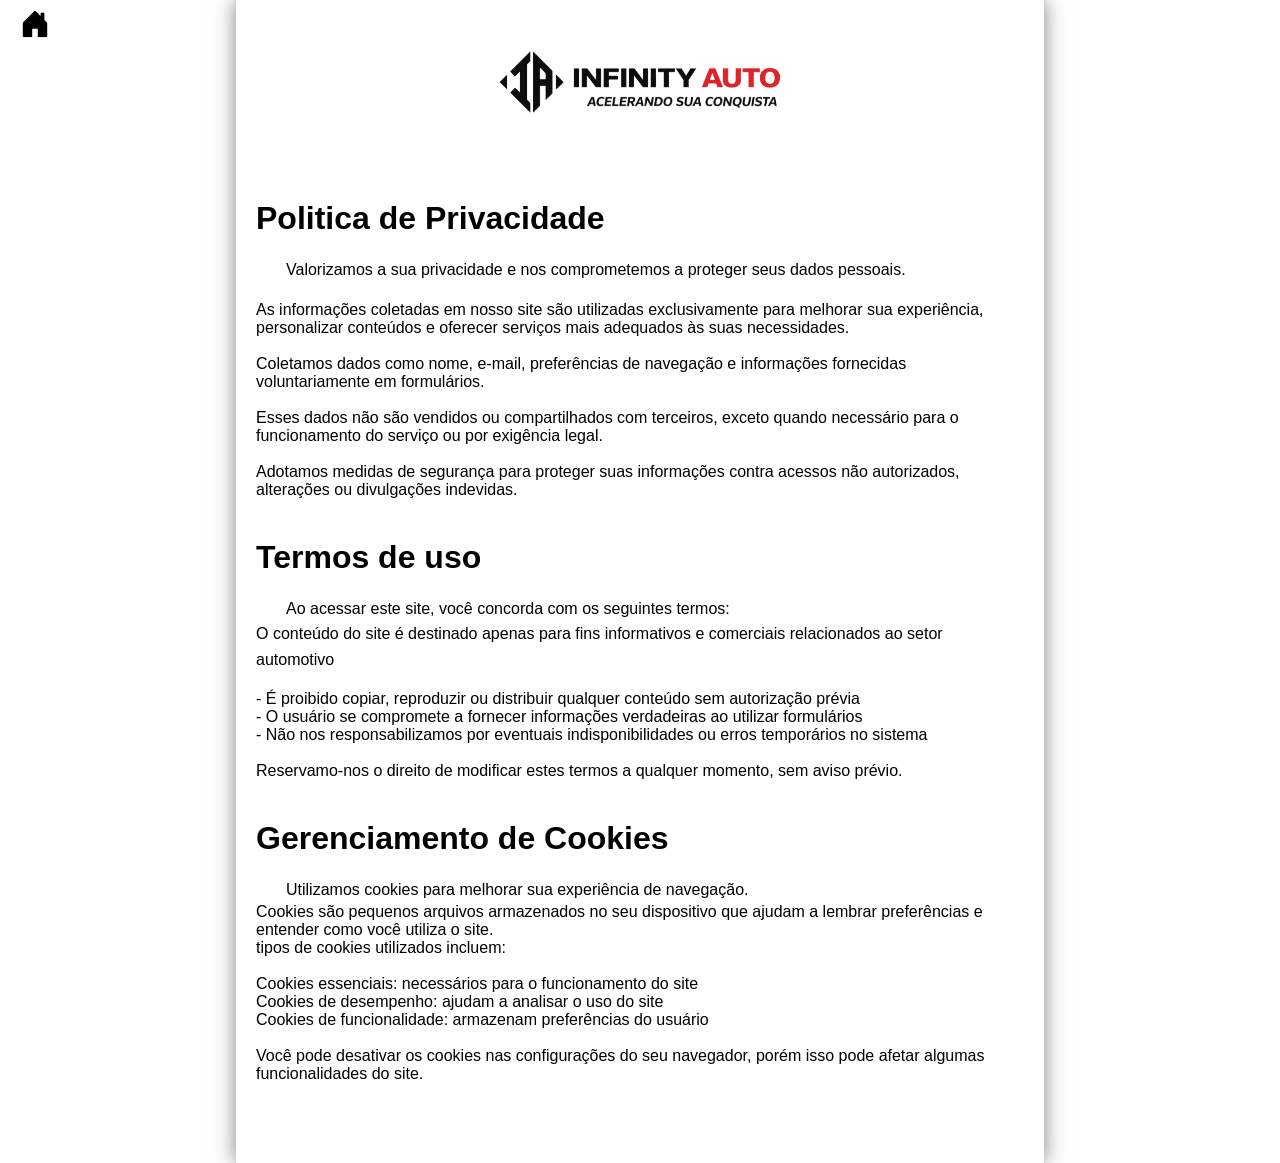
==== legalIA.html @ 65ee30a4 "Add files via upload" ====
<!DOCTYPE html>

<html>
<head>
  <meta http-equiv="CONTENT-TYPE" content="text/html; charset=UTF-8">
  <link rel="stylesheet" href="style-legalIA.css">
  <link rel="stylesheet" href="https://cdn.jsdelivr.net/npm/bootstrap-icons@1.11.3/font/bootstrap-icons.min.css">
  <title>Politica IA</title>
</head>
<body>

    <div class="menu">
        <i class="bi bi-house-door-fill"></i>
    </div>
  
  <main>
    <div class="logo">
        <img src="logo.preto.bg.png">
    </div>
    <div class="container-politica">
      <div class="card-titulo">
        <h1>Politica de Privacidade</h1>
      </div>
      <div class="card-txt">
        <p>Valorizamos a sua privacidade e nos comprometemos a proteger seus dados pessoais.</p><br>
        <p>As informações coletadas em nosso site são utilizadas exclusivamente para melhorar sua experiência,
        personalizar conteúdos e oferecer serviços mais adequados às suas necessidades.</p><br>
        <p>Coletamos dados como nome, e-mail, preferências de navegação e informações fornecidas
        voluntariamente em formulários.<p><br>Esses dados não são vendidos ou compartilhados com terceiros,
        exceto quando necessário para o funcionamento do serviço ou por exigência legal.</p><br>
        <p>Adotamos medidas de segurança para proteger suas informações contra acessos não autorizados,
        alterações ou divulgações indevidas.</p>
      </div>
    </div>
    <div class="container-termos">
      <div class="card-titulo">
        <h1>Termos de uso</h1>
      </div>
      <div class="card-txt">
        <p>Ao acessar este site, você concorda com os seguintes termos:<br>
        O conteúdo do site é destinado apenas para fins informativos
        e comerciais relacionados ao setor automotivo</p><br>
        <p> - É proibido copiar, reproduzir ou distribuir qualquer conteúdo sem autorização prévia<br>
            - O usuário se compromete a fornecer informações verdadeiras ao utilizar formulários<br>
            - Não nos responsabilizamos por eventuais indisponibilidades ou erros temporários no sistema<br><br></p>
        <p>Reservamo-nos o direito de modificar estes termos a qualquer momento, sem aviso prévio.</p>
      </div>
    </div>
    <div class="container-cookies">
      <div class="card-titulo">
        <h1>Gerenciamento de Cookies</h1>
      </div>
      <div class="card-txt">
        <p>Utilizamos cookies para melhorar sua experiência de navegação.</p>
        <p>Cookies são pequenos arquivos armazenados no seu dispositivo que ajudam a
        lembrar preferências e entender como você utiliza o site.</p>
        <p>tipos de cookies utilizados incluem:</p><br> 
        <p>Cookies essenciais: necessários para o funcionamento do site<br>
        Cookies de desempenho: ajudam a analisar o uso do site<br>
        Cookies de funcionalidade: armazenam preferências do usuário</p><br>
        <p>Você pode desativar os cookies nas configurações do seu navegador,
        porém isso pode afetar algumas funcionalidades do site.</p>
      </div>
    </div>
  </main>

</body>
</html>
---- style-legalIA.css ----
body {
    margin: 0;
}

main {
    margin: auto;
    width: 60%;
    box-shadow: 0 0 20px rgba(0, 0, 0, 0.5);
    padding: 40px 20px;
    position: absolute;
    top: 0;
    left: 50%;
    transform: translateX(-50%);
}

p, h1 {
    margin: 0;
    font-family: Arial, Helvetica, sans-serif;
}

h1 {
    margin-bottom: 20px;
}

p:first-child {
    text-indent: 30px;
    line-height: 1.6;
    margin: 0;
}

p:last-child {
    margin-bottom: 40px;
}

.menu {
    height: 50px;
    display: flex;
    align-items: center;
    position: relative;
}

.menu i {
    font-size: 30px;
    margin: 20px;
}

.menu i:hover {
    background-color: rgba(128, 128, 128, 0.37);
    border-radius: 50%;
    padding: 2px;
}

.logo {
    width: 100%;
    display: flex;
    justify-content: center;
}

.logo img {
    height: 90px;
    margin-bottom: 70px;
}
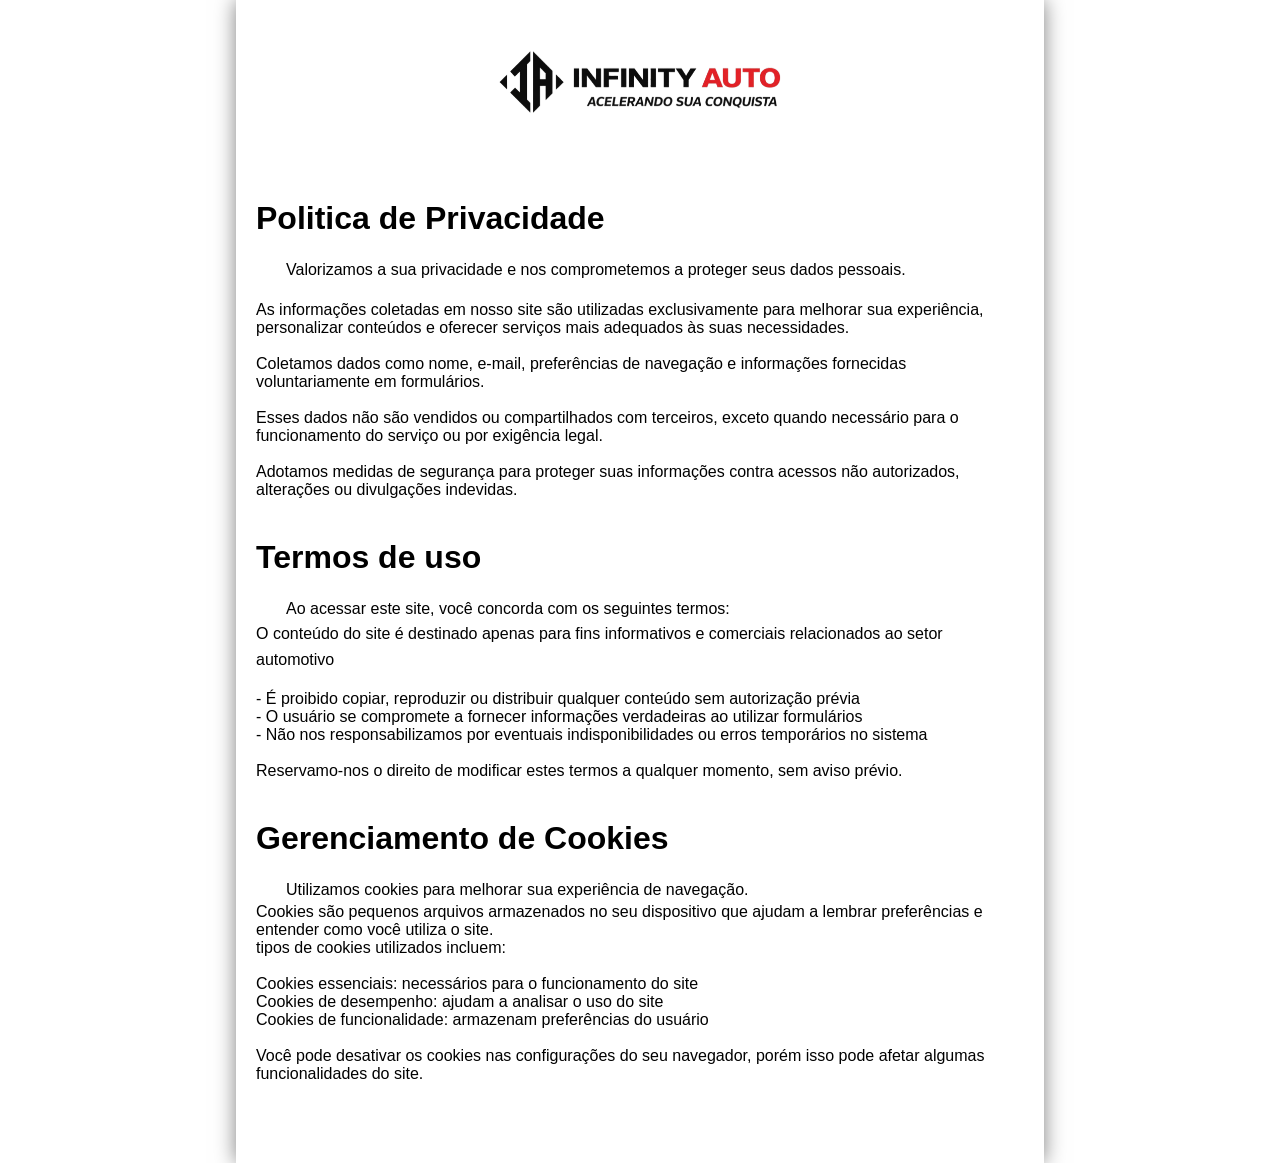
==== commit d0412d6f: "Update legalIA.html" ====
--- a/legalIA.html
+++ b/legalIA.html
@@ -10,7 +10,7 @@
 <body>
 
     <div class="menu">
-        <i class="bi bi-house-door-fill"></i>
+        <a href="index.html><i class="bi bi-house-door-fill"></i></a>
     </div>
   
   <main>
@@ -65,4 +65,4 @@
   </main>
 
 </body>
-</html>+</html>
--- a/style-legalIA.css
+++ b/style-legalIA.css
@@ -61,4 +61,10 @@
     margin-bottom: 70px;
 }
 
+@media (max-width: 768px;) {
+    main {
+        width: 90%;
+    }
+}
 
+
